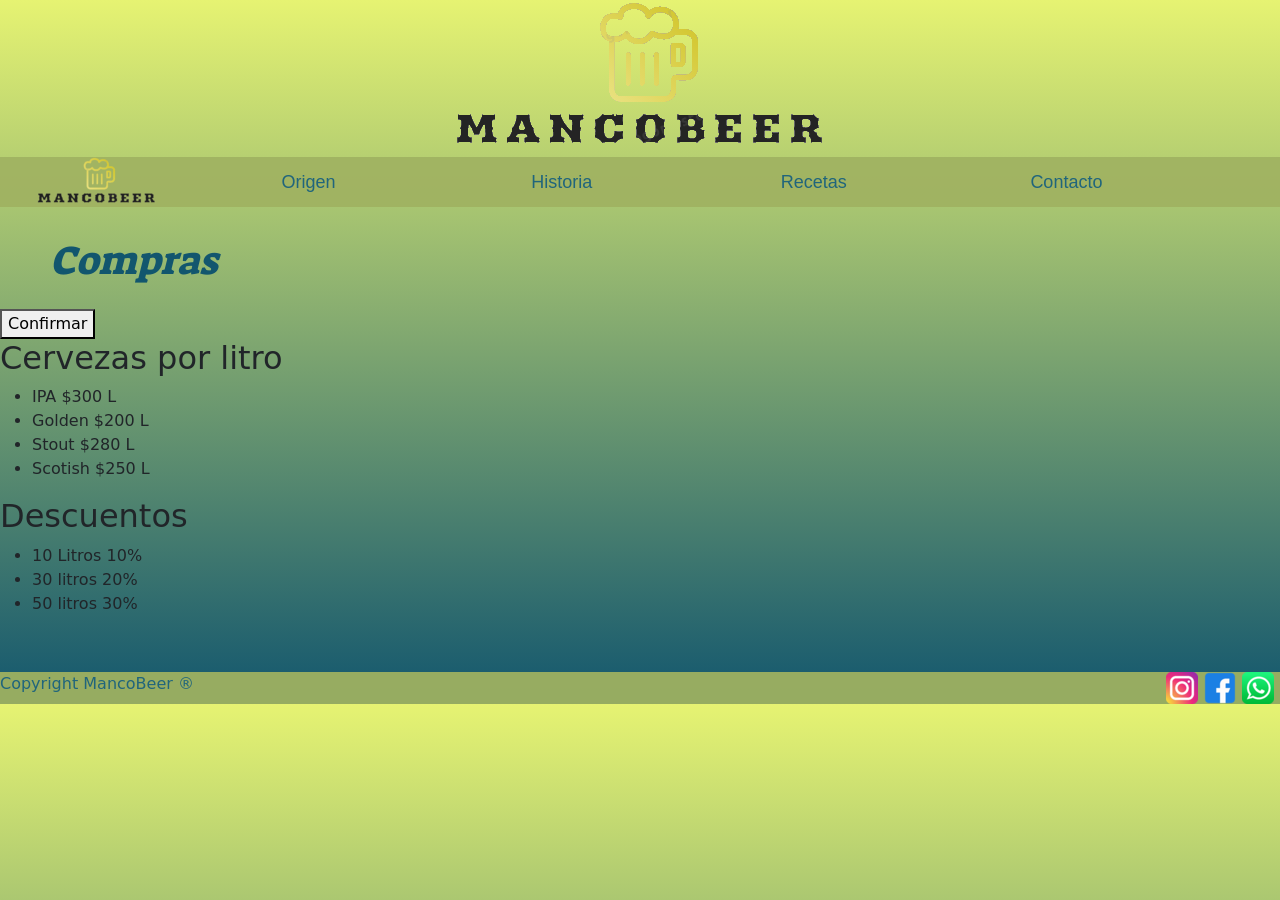
==== index.html @ 69bd39ee "index" ====
<!DOCTYPE html>
<html lang="en">
<head>
    <meta charset="UTF-8">
    <meta http-equiv="X-UA-Compatible" content="IE=edge">
    <meta name="viewport" content="width=device-width, initial-scale=1.0">

   <meta name="description"
   content="Como hacer la mejor cerveza, elegi el estilo que quieras. Nuestra guia sobre cerveza artesanal es a prueba de fallas.
            Deleita a tus amigos con tu MancoBeer, segui nuestros tips">

    <title>Compras</title>
    <script src="JS/JsClase.js"></script>

    <link href="https://cdn.jsdelivr.net/npm/bootstrap@5.0.1/dist/css/bootstrap.min.css" rel="stylesheet" integrity="sha384-+0n0xVW2eSR5OomGNYDnhzAbDsOXxcvSN1TPprVMTNDbiYZCxYbOOl7+AMvyTG2x" crossorigin="anonymous">

    <link rel="stylesheet" href="./css/estilo.css"">
    <link rel="stylesheet" href="./css/estilos.css"">

    <link rel="preconnect" href="https://fonts.gstatic.com">
    <link href="https://fonts.googleapis.com/css2?family=Suez+One&display=swap" rel="stylesheet">
    <style>
      

     </style>

    


</head>
<body>
    <header>
        <img class="logoinic" src="./mult/Logo2.png" alt="logo MancoBeer">
        
    </header>
 

    <nav class="nav">
        <ul class="nav__Ul">
            <li class="nav__Li"><a href="index.html" class="nav__A"><img  class="logo" src="./mult/LogoNav.png" alt="Logo MancoBeer"></a></li>
            <li class="nav__Li"><a href="origen.html" class="nav__A">Origen</a></li>
            <li class="nav__Li"><a href="historia.html" class="nav__A">Historia</a></li>
            <li class="nav__Li"><a href="recetas.html" class="nav__A">Recetas</a>
            <li class="nav__Li"><a href="contacto.html" class="nav__A">Contacto</a></li>
        </ul>
    </nav>


    <h1>Compras</h1>



        <div >
            <ul id="lista">
    
            </ul>
            <button onclick="confirmar()">Confirmar</button>

        </div>







        <main>

            <h2>Cervezas por litro</h2>
                <ul>
                    <li>IPA     $300 L</li>
                    <li>Golden  $200 L</li>
                    <li>Stout   $280 L</li>
                    <li>Scotish $250 L</li>
                </ul>

            <h2>Descuentos</h2>
                <ul>
                    <li>10 Litros 10%</li>
                    <li>30 litros 20%</li>
                    <li>50 litros 30%</li>
                </ul>
                

            <ul class="lista">

            </ul>


        </main>



            <footer>  Copyright MancoBeer ® 
                <div class="redes" >
                    <a href="https://www.instagram.com/"><img src="./mult/Foot/ig.png" alt="Instagram"></a>
                    <a href="https://www.facebook.com/"><img src="./mult/Foot/fb.png" alt="FaceBook"></a>
                    <a href="https://web.whatsapp.com/"><img src="./mult/Foot/wsp.png" alt="Whatsapp"></a>
                </div>
            </footer>
 <script src="https://cdn.jsdelivr.net/npm/bootstrap@5.0.1/dist/js/bootstrap.bundle.min.js" integrity="sha384-gtEjrD/SeCtmISkJkNUaaKMoLD0//ElJ19smozuHV6z3Iehds+3Ulb9Bn9Plx0x4" crossorigin="anonymous"></script>

</body>

</html>
---- css/estilo.css ----
/*Titulos*/

        h3{color: darkslateblue;}
        h4{color: rgb(20, 99, 151);}
        

 
/*Parrafos*/
         p{color: rgb(41, 54, 73);
                line-height: 1.1;
       
                font-family: Georgia, 'Times New Roman', Times, serif; }
        
/*Tablas*/
        th{color: burlywood;}
        td{color: goldenrod;}
        table {background-color: black;}



/*Body*/ 
        #padding40 {
                padding-top: 40px;
                margin-top: 40px;
        }

        .padding40{
                padding-top: 40px;
        }
       
/*Listas*/

        .listaIcono {list-style-image: url(./mult/icono.png);}

        .li{
                display:flex;
                width: 18%;
                color:white;
                text-align: center;
                padding-top: 10px;
                font-size:20px;
                padding-bottom: 12px;

            }


       




/*Clases*/

        
        .backCerve {background-image: url(./mult/burbuja2.png);
                background-repeat: no-repeat;}

        .aside   {float: right;}


        @media only screen and ( max-width: 400px ){
                 .logoinic{
                         width: 100%;
                 }
                }




             
/*Cajas*/



        body {
              
                background-image: linear-gradient(#e6f372, #12566e);
        display: flex;
        flex-direction: column;
        width: auto;
        }



        header{
                text-align: center;
        }

        h1{color: #12566e;
                font-style: italic;
                font-family: 'Suez One', serif;
                margin-top: 30px;
                margin-left: 50px;
                }

        footer{
                background-color: rgba(160, 178, 97, 0.935);
                color: #20657c;
                display: flex;
                flex-direction: row;
                justify-content: space-between;
                margin-top: 40px;
                
                }
        .redes{
                display: flex;
                flex-direction: row;
                justify-content: space-evenly;
                width: 120px;
           }


/*Seccion Home*/


        
                .transparante {
                        background-color: rgba(0, 255, 255, 0);
                        margin-top: 10px;
                }

                #transparante {
                        background-color: rgba(0, 255, 255, 0);
                }
                
                .card-text{
                        color: #000000;
                        font-family: Arial, Helvetica, sans-serif;
                        text-decoration: none;
                        font-size: large;                }

                .inicio{
                        height: 100%;
                        width: 100%;
                }

        @media only screen and ( max-width: 750px ){

                        .mainHome{
                                display: grid;  
                                grid-template-columns:  70% 30% ; 
                                grid-template-rows: 33% 33% 33% ;
        
                                grid-template-areas: " news auspi"
                                                " news auspi"
                                                 "img img";
                                width: 90%;
                                
                                grid-column-gap: 5px;
                                grid-row-gap: 2px;
        
                                margin-bottom: 20px;
                              
                
                        }
          

                        .news {
                                grid-area: news;
                                display: flex;
                                flex-direction: column;
                                justify-self: center;
                                align-items: center;
                                align-content: center;
                                font-size: small;
                                font-weight: 50;
                                font-family: 'Franklin Gothic Medium', 'Arial Narrow', Arial, sans-serif;
                                
                        }
        
                        .auspi{
                                grid-area: auspi;
        
        
                                font-size: 10px;
                                font-weight: 50;
                                font-family: 'Franklin Gothic Medium', 'Arial Narrow', Arial, sans-serif;
                                
        
                                
                                }
        
                                                .auspi2 {
        
                                                        display: flex;
                                                        flex-direction: row;
                                                        justify-content: space-evenly;
                                        
                                                }
                                
                                
                        
        
                        .trein{
                                width: 50%;
                        }

                        .ochen{
                                width: 80%;
                                margin: 40px;
                                padding-top: 40px;
                        }

        
                        .imgHome{
                                width: 100%;
                        }
        
                        .imH{
                                width: 49%;
                        }
                }
        
        @media only screen and ( min-width: 750px ){
        
                
                        .mainHome{
                                display: grid;  
                                grid-template-columns:  65% 35% ; 
                                grid-template-rows: 33% 15% 33% ;
        
                                grid-template-areas: " news auspi"
                                                " news auspi"
                                                 "img img";
                                width: 90%;
                                
                                grid-column-gap: 50px;
                                grid-row-gap: 20px;
        
                                margin-bottom: 20%;
        
                
                
                        }


                        .ochen{
                                width: 99%;
                                margin: 40px;
                                padding-top: 40px;
                                padding-right: 80px;
                        }



        
        
        
                        .auspi{
                                grid-area: auspi;
                                align-self: flex-start;
                                      
                          }
                                          .auspi2 {
        
                                                display: flex;
                                                flex-direction: row;
                                                justify-content: space-evenly;
                                
                                          }
                        
        
                                .trein{
                                        width: 50%;
                                }
                
                
                                .imH{
                                        width: 100%;
                                        padding-top: 100px;
                                }
        
                                .imgHome{
                                        grid-area: img;
                                        align-self: center;
                                        width: 100%;
                                        padding-top: 100px;
        
                
                                        
                                }
                }
        
        @media only screen and ( min-width: 970px ){
        
                        .mainHome{
                        
                                display: grid;  
                                grid-template-columns: 33% 33% 33% ; 
                                grid-template-rows: 36% 15% 15% ;
                                grid-template-areas: "img news news"
                                                "img auspi auspi"
                                                 "img auspi auspi";
                                width: 90%;
                                
                                grid-column-gap: 50px;
                                grid-row-gap: 20px;
        
                                margin-bottom: 30px;
                
                
                        }


                        .ochen{
                                width: 80%;
                                margin: 40px;
                                padding-top: 40px;
                                padding-right: 0px;

                        }


                
                                .news {
                                        grid-area: news;
                                        justify-self: center;
                                        align-items: center;
                                        font-size: large;
                                        font-weight: 100;
                                        font-family: 'Franklin Gothic Medium', 'Arial Narrow', Arial, sans-serif;
                                        margin-top: 60px;
                                        
                                }
                      
                                .imgHome{
                                        grid-area: img;
                                        align-self: stretch;
                
                                        
                                }
                
                                .auspi{
                                        grid-area: auspi;
                                        align-self: flex-start;
                                      
                                        
                                        flex-wrap: inherit ;
                                        
                                        font-size: large;
                                        font-weight: 100;
                                        font-family: 'Franklin Gothic Medium', 'Arial Narrow', Arial, sans-serif;
                                
                                }
                
                                .trein{
                                        width: 200px 90%;
                                }
        
        
                              .w-100 {
                                      height: 100vh;
                                      width: 100vh;
                              }
                
                
                }
                
        
             
/*Seccion Historia*/




/*Seccion Origen*/

        @media only screen and ( max-width: 600px ){

                        h1{ font-size: large;}


                        .fotos{
                                display: flex;
                                
                                flex-wrap: wrap;
                                justify-content: center;
                                align-content: flex-start;
                                margin-top: 10%;
                                
                                }
                                .imgOrig { margin: 2px;
                                
                                        width: 100px;
                                        height: 120px;
                                        grid-area: imagenes;
                                }

                                .imgOrig:hover {
                                        transform: scale(1.1,1.1);
                                }
                                

                                
                        


                        .mainOrigen {

                                
                                
                                        display: grid;  
                                        grid-template-columns: 100% ; 
                                        grid-template-rows: 20% 80%;
                                        grid-template-areas: "historia "
                                                        "imgenes";
                                                
                                        width: 90%;
                                        
                                        grid-column-gap: 50px;
                                        grid-row-gap: 20px;
                        }

                        .parrafoOrigen {font-family: 'Segoe UI', Tahoma, Geneva, Verdana, sans-serif;
                                        text-align: center;
                                        font-size: small;
                                        
                                        
                        
                                        grid-area: historia;}

        }


        @media only screen and ( min-width: 600px ){

        

                        .fotos{
                                display: flex;
                                
                                flex-wrap: wrap;
                                justify-content: center;
                                margin-top: 10%;

                        
                                
                                }
                                .imgOrig { margin: 5px;
                                
                                        width: 110px;
                                        height: 132px;
                                        grid-area: imagenes;


                                }

                                
                                

                                .imgOrig:hover {

                                        transform: scale(1.5,1.5);
                                        transition: all 1s;

                                }
                                

                        .mainOrigen {

                                
                                
                                        display: grid;  
                                        grid-template-columns: 100% ; 
                                        grid-template-rows: 23% 77%;
                                        grid-template-areas: "historia "
                                                        "imgenes";
                                                
                                        width: 100%;
                                        
                                        grid-column-gap: 50px;
                                        grid-row-gap: 20px;
                        }

                        .parrafoOrigen {font-family: 'Segoe UI', Tahoma, Geneva, Verdana, sans-serif;
                                        text-align: center;
                                        font-size: medium;
                                        
                        
                                        grid-area: historia;}

        }

        @media only screen and ( min-width: 900px ){

                .fotos{
                        display: flex;
                        
                        flex-wrap: wrap;
                        justify-content: center;

                
                        
                        }
                        .imgOrig { margin: 5px;
                        
                                width: 110px;
                                height: 132px;
                                grid-area: imagenes;

                        }


                        .imgOrig:hover {

                                transform: scale(2,2);
                                transition: all 1s;

                        }
                        
                        


                .mainOrigen {

                        
                        
                                display: grid;  
                                grid-template-columns: 50% 50% ; 
                                grid-template-rows: 50% 50%;
                                grid-template-areas: "historia " "imgenes"
                                                        "historia" "imagenes";
                                                
                                        
                                width: 100%;
                                
                                grid-column-gap: 50px;
                                grid-row-gap: 20px;
                }

                .parrafoOrigen {font-family: 'Segoe UI', Tahoma, Geneva, Verdana, sans-serif;
                                text-align: center;
                                font-size: x-large;
                                
                
                                grid-area: historia;}

        }

/* Seccion Recetas*/

        @media only screen and ( max-width: 600px ){

                .recetario{
                        display: flex;
                        flex-direction: column;
                        align-items: center;
                        
                }

                .cajaDos {
                        display: flex;
                        flex-direction: column;
                        align-items: center;
                
                }

        }

        @media only screen and ( min-width: 600px ){


                .recetario {

                        display: flex;
                        flex-direction: row;
                        justify-content: center;
                        column-gap: 10px;

                }



        }




/*Contacto*/
        
        .maincontacto{
                display: flex;
                flex-direction: row;
        }

        .fotocontacto{
                width: 100%;
                height: 100%;

        }
        .contacto {
                width: 100%;
                
                display: flex;
                flex-direction: column;
                flex-wrap: nowrap;
                justify-content: space-around
    
                 }

        .ParrafoContacto{
        color: #44220b;
        font-family: 'Cardo', serif;
        font-size: medium;
        font-weight: normal;
        letter-spacing: 3px;
        text-align: center;
        margin-right: 30px;
        width: 90%;
                    }        

        textarea{
                margin-right: 10px;
        }

        .check {
                display: flex;
                flex-direction: row;
                align-items: stretch;
        }

        .mail {
                animation-duration: 2s;
                animation-name: aparecer;
                animation-iteration-count: infinite;

             }
             
                
                
                @keyframes aparecer {
                        0% {
                          opacity: 0;
                        }
                        100% {
                          opacity: 1;
                        }
                     }
                     
        @media only screen and ( max-width: 800px ){

                .maincontacto{
                        display: flex;
                        flex-direction: column-reverse;
                }




                .contacto {
                      
                        
                        display: flex;
                        flex-direction: column;
                        align-items: center;
                        height: 800px;
                        justify-content: space-evenly;

        

                         }

                 input {
                        width: 50%;
                        margin-top: 10px;
                }

                select {
                        width: 90%;
                        margin-top: 10px;
                }

                
        }




        


                
/* IMAGENES*/
---- css/estilos.css ----
.nav {
  margin: auto;
  height: 50px;
  width: 100%;
  background-color: rgba(160, 178, 97, 0.935);
  position: sticky;
  z-index: 10000;
  top: 0; }
  .nav__Ul {
    width: 100%;
    display: flex;
    flex-direction: row;
    flex-wrap: nowrap;
    justify-content: space-around;
    align-items: center; }
  .nav__Li {
    width: 100%;
    list-style: none;
    margin-right: 10px; }
  .nav__A {
    color: #20657c;
    font-family: Arial, Helvetica, sans-serif;
    text-decoration: none;
    font-size: large; }

@media only screen and (max-width: 600px) {
  .nav {
    margin: 0px;
    height: 40px; }
  .nav__A {
    font-size: small; }
  .nav_Li {
    margin-right: 10px; }
  .nav__Ul {
    justify-items: start;
    justify-content: flex-start;
    justify-content: start;
    margin-right: -10px; }
  .logo {
    width: 100px; } }

.encabezaReceta {
  display: flex;
  flex-direction: column;
  align-items: center; }
  .encabezaReceta__Titulo2 {
    color: #013243; }
  .encabezaReceta__img {
    margin-top: 5%; }

.receta {
  background-color: #c4c2c2;
  width: 70%;
  border-top: 18px dotted #869172;
  padding-top: 5px;
  padding-left: 10px;
  margin-top: 15px; }
  .receta__Titulo3 {
    color: darkslateblue; }
  .receta__Titulo4 {
    color: #146397; }
  .receta__Ol {
    list-style-type: upper-latin; }
  .receta__Ul {
    list-style-type: circle; }

.videos {
  display: flex;
  flex-direction: column;
  align-items: center; }
  .videos__Disc {
    display: flex;
    flex-direction: column;
    grid-area: descripcion;
    margin-left: 50px;
    margin-top: 30px;
    align-items: flex-start; }
  .videos__Titulo2 {
    background-image: url(./mult/burbuja2.png);
    margin-top: 80px; }
  .videos__TamanoVideo {
    width: 400px;
    height: 290px;
    margin-top: 15px;
    grid-area: videos;
    margin-left: 50px; }
  .videos__Parrafo {
    font: small; }

@media only screen and (max-width: 720px) {
  .videos__Articulo {
    display: flex;
    flex-direction: column; }
  .videos__TamanoVideo {
    width: 100%;
    height: 270px;
    margin-top: 50px;
    margin-left: auto; }
  .videos__Disc {
    display: flex;
    flex-direction: column;
    margin-right: 30px; } }

@media only screen and (min-width: 720px) {
  .videos {
    display: flex;
    flex-direction: column;
    flex-wrap: nowrap;
    align-items: center; }
  .videos__Disc {
    display: flex;
    flex-direction: column;
    margin-right: auto; }
  .videos__Titulo2 {
    background-image: url(./mult/burbuja2.png);
    margin-top: 20px;
    margin-bottom: 7px; }
  .videos__TamanoVideo {
    width: 400px;
    height: 270px;
    margin-top: 50px;
    margin-left: auto; }
  .videos__Parrafo {
    font-size: medium;
    margin-bottom: 55px; }
  .videos__Articulo {
    display: grid;
    grid-template-columns: 60% 40%;
    grid-template-rows: 100%;
    grid-template-areas: "videos descripcion";
    -ms-grid-row-align: center; } }

@media only screen and (min-width: 1000px) {
  .videos {
    display: flex;
    flex-direction: column;
    flex-wrap: nowrap;
    align-items: center; }
  .videos__Disc {
    display: flex;
    flex-direction: column; }
  .videos__Titulo2 {
    background-image: url(./mult/burbuja2.png);
    margin-top: 20px;
    margin-bottom: 7px; }
  .videos__TamanoVideo {
    width: 600px;
    height: 350px;
    margin-top: 50px;
    margin-left: auto; }
  .videos__Parrafo {
    font-size: x-large;
    margin-bottom: 55px; }
  .videos__Articulo {
    display: grid;
    grid-template-columns: 60% 30%;
    grid-template-rows: 100%;
    grid-template-areas: "videos descripcion"; } }
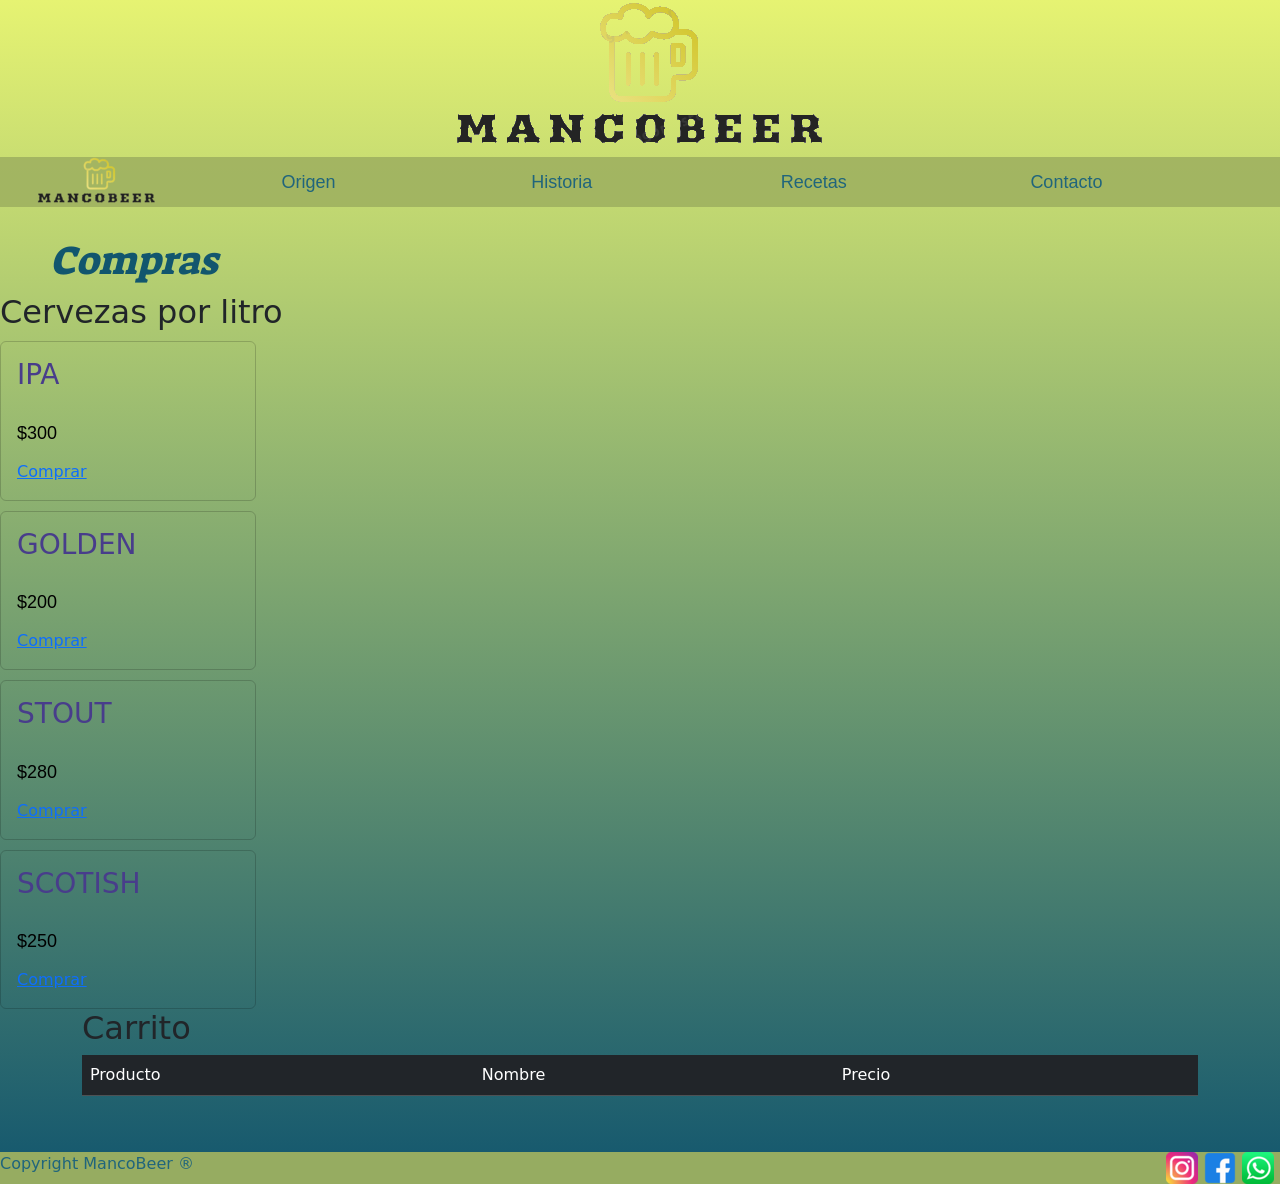
==== commit 1f1a4859: "Clase 10" ====
--- a/index.html
+++ b/index.html
@@ -10,7 +10,6 @@
             Deleita a tus amigos con tu MancoBeer, segui nuestros tips">
 
     <title>Compras</title>
-    <script src="JS/JsClase.js"></script>
 
     <link href="https://cdn.jsdelivr.net/npm/bootstrap@5.0.1/dist/css/bootstrap.min.css" rel="stylesheet" integrity="sha384-+0n0xVW2eSR5OomGNYDnhzAbDsOXxcvSN1TPprVMTNDbiYZCxYbOOl7+AMvyTG2x" crossorigin="anonymous">
 
@@ -50,41 +49,77 @@
 
 
 
-        <div >
-            <ul id="lista">
-    
-            </ul>
-            <button onclick="confirmar()">Confirmar</button>
-
-        </div>
-
-
-
-
-
-
 
         <main>
 
             <h2>Cervezas por litro</h2>
-                <ul>
-                    <li>IPA     $300 L</li>
-                    <li>Golden  $200 L</li>
-                    <li>Stout   $280 L</li>
-                    <li>Scotish $250 L</li>
-                </ul>
 
-            <h2>Descuentos</h2>
-                <ul>
-                    <li>10 Litros 10%</li>
-                    <li>30 litros 20%</li>
-                    <li>50 litros 30%</li>
-                </ul>
+
+            <div class="productos">
+
+
+            <article class="card transparante" style="width: 20%;">
+                <div class="card-body">
+                <h3>IPA</h3>
+                 <img class = "trein" src="https://http2.mlstatic.com/D_NQ_NP_887577-MLA46153218707_052021-O.webp"  alt="">
+                <p class="card-text">$300</p>
+                <a href="#" class="bCompra">Comprar</a>
+                </div>
+            </article>
+
+
+            <article class="card transparante" style="width: 20%;">
+                <div class="card-body">
+                <h3>GOLDEN</h3>
+                    <img class = "trein" src="https://http2.mlstatic.com/D_NQ_NP_911022-MLA43547531810_092020-O.webp"  alt="">
+                <p class="card-text">$200</p>
+                <a href="#" class="bCompra">Comprar</a>
+                </div>
+            </article>
+
+            <article class="card transparante" style="width: 20%;">
+                <div class="card-body">
+                <h3>STOUT</h3>
+                <img class = "trein" src="https://http2.mlstatic.com/D_NQ_NP_815342-MLA43743826926_102020-O.webp"  alt="">
+                <p class="card-text">$280</p>
+                <a href="#" class="bCompra">Comprar</a>
+                </div>
+            </article>
+
+            <article class="card transparante" style="width: 20%;">
+                <div class="card-body">
+                <h3>SCOTISH</h3>
+                <img class = "trein" src="https://http2.mlstatic.com/D_NQ_NP_975140-MLA43744247052_102020-O.webp"  alt="">
+                <p class="card-text">$250</p>
+                <a href="#" class="carrito bCompra">Comprar</a>
+                </div>
+            </article>
+        </div>
+
+            
+
                 
 
-            <ul class="lista">
+            </div>
+            <div class="container" id="carrito">
+              <h2>Carrito</h2>
+              <table class="table table-dark">
+                <thead>
+                  <tr>             
+                    <td>Producto</td>
+                    <td>Nombre</td>
+                    <td>Precio</td>
+                    <td></td>
+                  </tr>
+                </thead>
+                <tbody id="tbody">
+                 
+                </tbody>
+              </table>
+      
+            </div>
 
-            </ul>
+
 
 
         </main>
@@ -99,6 +134,9 @@
                 </div>
             </footer>
  <script src="https://cdn.jsdelivr.net/npm/bootstrap@5.0.1/dist/js/bootstrap.bundle.min.js" integrity="sha384-gtEjrD/SeCtmISkJkNUaaKMoLD0//ElJ19smozuHV6z3Iehds+3Ulb9Bn9Plx0x4" crossorigin="anonymous"></script>
+ <script src="JS/JsClase.js"></script>
+ <script src="https://code.jquery.com/jquery-3.5.1.min.js"></script>
+
 
 </body>
 
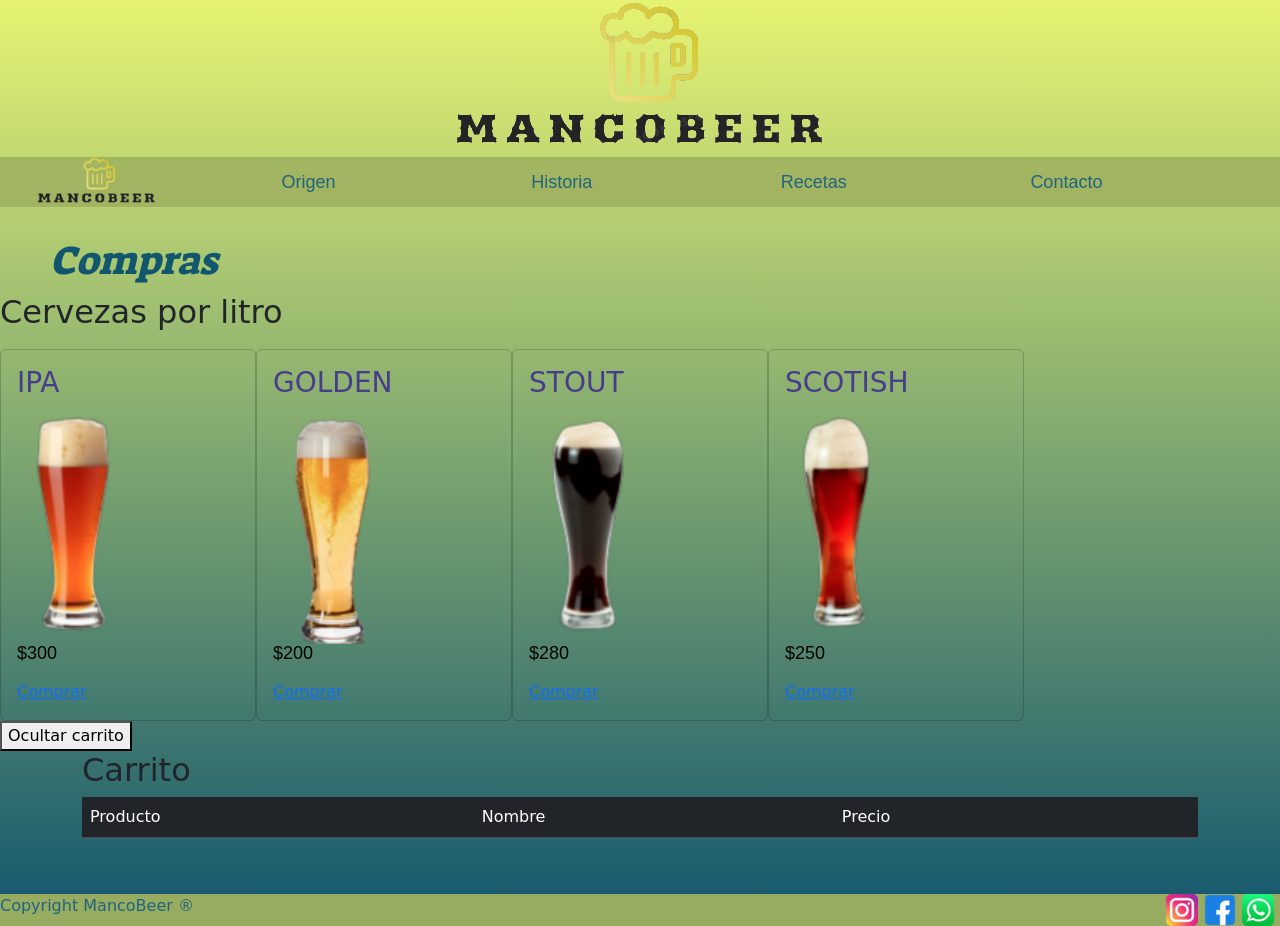
==== commit a258c9ab: "Clase 12" ====
--- a/index.html
+++ b/index.html
@@ -4,6 +4,8 @@
     <meta charset="UTF-8">
     <meta http-equiv="X-UA-Compatible" content="IE=edge">
     <meta name="viewport" content="width=device-width, initial-scale=1.0">
+    <script src="https://code.jquery.com/jquery-3.6.0.min.js" integrity="sha256-/xUj+3OJU5yExlq6GSYGSHk7tPXikynS7ogEvDej/m4=" crossorigin="anonymous"></script>
+
 
    <meta name="description"
    content="Como hacer la mejor cerveza, elegi el estilo que quieras. Nuestra guia sobre cerveza artesanal es a prueba de fallas.
@@ -28,6 +30,8 @@
 
 </head>
 <body>
+
+    
     <header>
         <img class="logoinic" src="./mult/Logo2.png" alt="logo MancoBeer">
         
@@ -61,7 +65,7 @@
             <article class="card transparante" style="width: 20%;">
                 <div class="card-body">
                 <h3>IPA</h3>
-                 <img class = "trein" src="https://http2.mlstatic.com/D_NQ_NP_887577-MLA46153218707_052021-O.webp"  alt="">
+                 <img class = "trein" src="./mult/productos/productoIPA.png""  alt="">
                 <p class="card-text">$300</p>
                 <a href="#" class="bCompra">Comprar</a>
                 </div>
@@ -71,7 +75,7 @@
             <article class="card transparante" style="width: 20%;">
                 <div class="card-body">
                 <h3>GOLDEN</h3>
-                    <img class = "trein" src="https://http2.mlstatic.com/D_NQ_NP_911022-MLA43547531810_092020-O.webp"  alt="">
+                    <img class = "trein" src="./mult/productos/productoGOLDEN.png"  alt="">
                 <p class="card-text">$200</p>
                 <a href="#" class="bCompra">Comprar</a>
                 </div>
@@ -80,7 +84,7 @@
             <article class="card transparante" style="width: 20%;">
                 <div class="card-body">
                 <h3>STOUT</h3>
-                <img class = "trein" src="https://http2.mlstatic.com/D_NQ_NP_815342-MLA43743826926_102020-O.webp"  alt="">
+                <img class = "trein" src="./mult/productos/productoSTOUT.png"  alt="">
                 <p class="card-text">$280</p>
                 <a href="#" class="bCompra">Comprar</a>
                 </div>
@@ -89,7 +93,7 @@
             <article class="card transparante" style="width: 20%;">
                 <div class="card-body">
                 <h3>SCOTISH</h3>
-                <img class = "trein" src="https://http2.mlstatic.com/D_NQ_NP_975140-MLA43744247052_102020-O.webp"  alt="">
+                <img class = "trein" src="./mult/productos/productoSCOTISH.png"  alt="">
                 <p class="card-text">$250</p>
                 <a href="#" class="carrito bCompra">Comprar</a>
                 </div>
@@ -101,6 +105,8 @@
                 
 
             </div>
+
+            <button id="verCarrito">Ocultar carrito</button>
             <div class="container" id="carrito">
               <h2>Carrito</h2>
               <table class="table table-dark">
@@ -136,6 +142,8 @@
  <script src="https://cdn.jsdelivr.net/npm/bootstrap@5.0.1/dist/js/bootstrap.bundle.min.js" integrity="sha384-gtEjrD/SeCtmISkJkNUaaKMoLD0//ElJ19smozuHV6z3Iehds+3Ulb9Bn9Plx0x4" crossorigin="anonymous"></script>
  <script src="JS/JsClase.js"></script>
  <script src="https://code.jquery.com/jquery-3.5.1.min.js"></script>
+ <script src="https://code.jquery.com/jquery-3.6.0.min.js" integrity="sha256-/xUj+3OJU5yExlq6GSYGSHk7tPXikynS7ogEvDej/m4=" crossorigin="anonymous"></script>
+
 
 
 </body>
--- a/css/estilo.css
+++ b/css/estilo.css
@@ -64,7 +64,10 @@
                  }
                 }
 
-
+        .productos {
+                display: flex;
+                flex-direction: row;
+        }
 
 
              
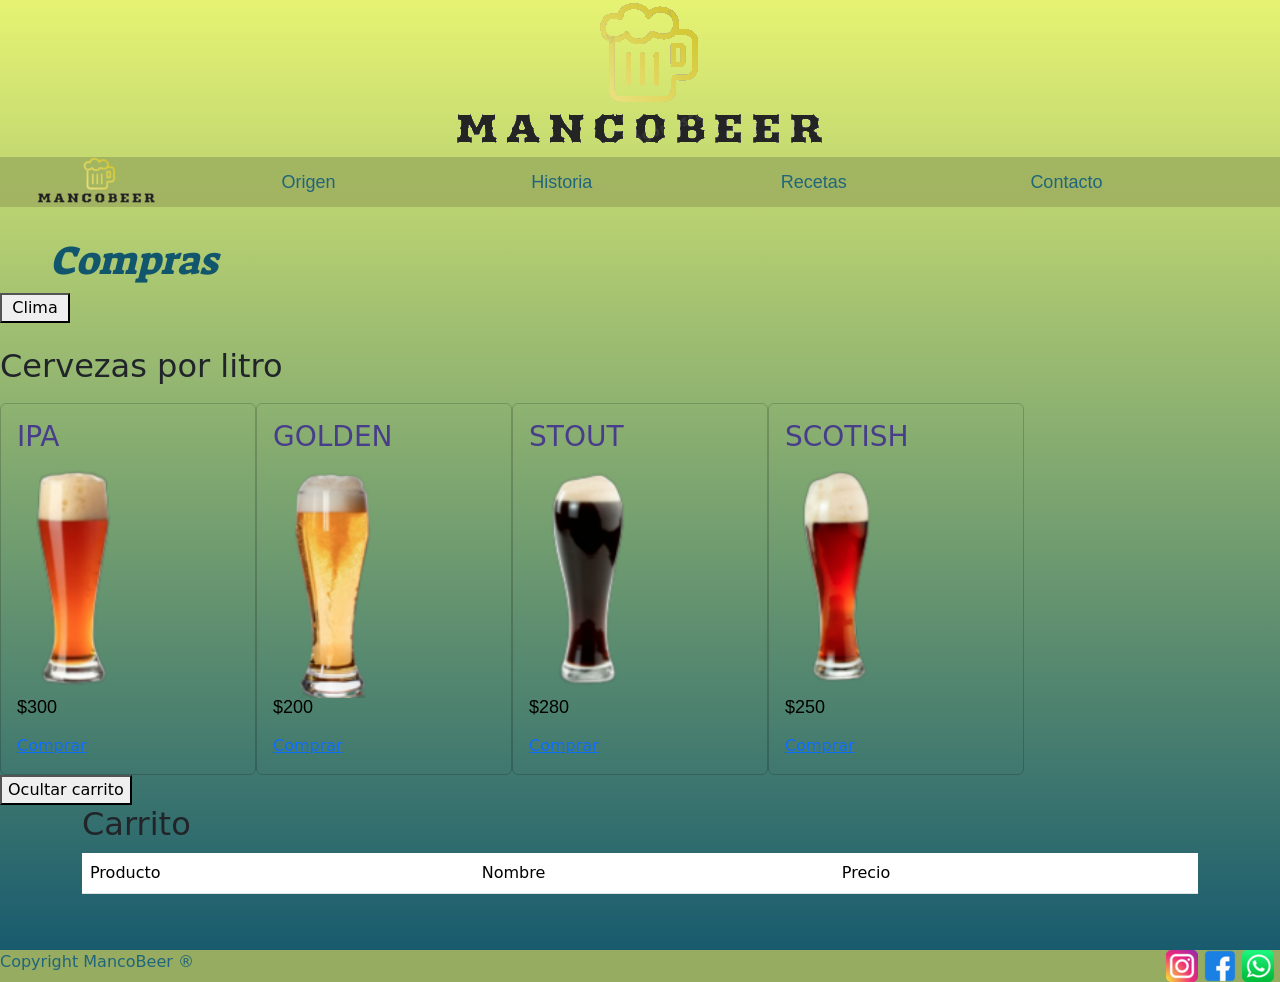
==== commit 3c547742: "Clase 14 y 3 pre entrega" ====
--- a/index.html
+++ b/index.html
@@ -21,7 +21,13 @@
     <link rel="preconnect" href="https://fonts.gstatic.com">
     <link href="https://fonts.googleapis.com/css2?family=Suez+One&display=swap" rel="stylesheet">
     <style>
-      
+
+
+
+      #caja2{
+          height: 300px;
+          background-color: black;
+      }
 
      </style>
 
@@ -33,8 +39,8 @@
 
     
     <header>
-        <img class="logoinic" src="./mult/Logo2.png" alt="logo MancoBeer">
-        
+    <img class="logoinic" src="./mult/Logo2.png" alt="logo MancoBeer">
+
     </header>
  
 
@@ -49,11 +55,23 @@
     </nav>
 
 
+
+
     <h1>Compras</h1>
 
 
 
 
+    <button class="wid70" id="botonClima">Clima</button>
+    <div id="cajaClima">
+       <img src="" alt="" id="icono">
+
+
+        
+    
+
+    </div>
+    
         <main>
 
             <h2>Cervezas por litro</h2>
@@ -109,7 +127,7 @@
             <button id="verCarrito">Ocultar carrito</button>
             <div class="container" id="carrito">
               <h2>Carrito</h2>
-              <table class="table table-dark">
+              <table class="table transparante">
                 <thead>
                   <tr>             
                     <td>Producto</td>
--- a/css/estilo.css
+++ b/css/estilo.css
@@ -681,13 +681,12 @@
 
         
 
-
+     .wid70{
+             width: 70px;
+     }
                 
 /* IMAGENES*/
 
-     
-    
-
 
        
         
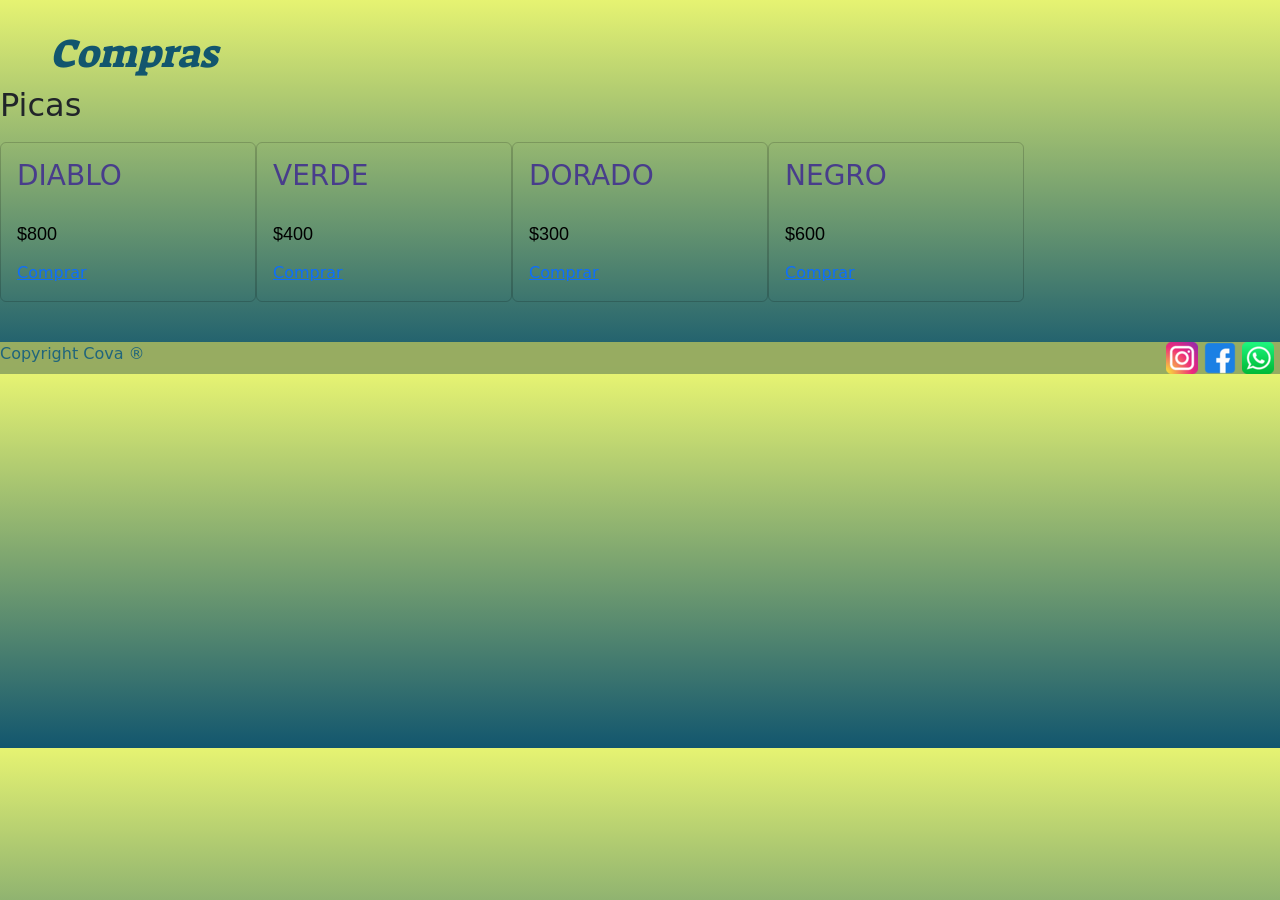
==== commit 566a62b2: "desde trabajo" ====
--- a/index.html
+++ b/index.html
@@ -4,12 +4,9 @@
     <meta charset="UTF-8">
     <meta http-equiv="X-UA-Compatible" content="IE=edge">
     <meta name="viewport" content="width=device-width, initial-scale=1.0">
-    <script src="https://code.jquery.com/jquery-3.6.0.min.js" integrity="sha256-/xUj+3OJU5yExlq6GSYGSHk7tPXikynS7ogEvDej/m4=" crossorigin="anonymous"></script>
-
 
    <meta name="description"
-   content="Como hacer la mejor cerveza, elegi el estilo que quieras. Nuestra guia sobre cerveza artesanal es a prueba de fallas.
-            Deleita a tus amigos con tu MancoBeer, segui nuestros tips">
+   content="Los mejores diseños y calidad">
 
     <title>Compras</title>
 
@@ -21,13 +18,7 @@
     <link rel="preconnect" href="https://fonts.gstatic.com">
     <link href="https://fonts.googleapis.com/css2?family=Suez+One&display=swap" rel="stylesheet">
     <style>
-
-
-
-      #caja2{
-          height: 300px;
-          background-color: black;
-      }
+      
 
      </style>
 
@@ -36,24 +27,10 @@
 
 </head>
 <body>
-
-    
     <header>
-    <img class="logoinic" src="./mult/Logo2.png" alt="logo MancoBeer">
-
+        
     </header>
  
-
-    <nav class="nav">
-        <ul class="nav__Ul">
-            <li class="nav__Li"><a href="index.html" class="nav__A"><img  class="logo" src="./mult/LogoNav.png" alt="Logo MancoBeer"></a></li>
-            <li class="nav__Li"><a href="origen.html" class="nav__A">Origen</a></li>
-            <li class="nav__Li"><a href="historia.html" class="nav__A">Historia</a></li>
-            <li class="nav__Li"><a href="recetas.html" class="nav__A">Recetas</a>
-            <li class="nav__Li"><a href="contacto.html" class="nav__A">Contacto</a></li>
-        </ul>
-    </nav>
-
 
 
 
@@ -62,19 +39,9 @@
 
 
 
-    <button class="wid70" id="botonClima">Clima</button>
-    <div id="cajaClima">
-       <img src="" alt="" id="icono">
-
-
-        
-    
-
-    </div>
-    
         <main>
 
-            <h2>Cervezas por litro</h2>
+            <h2>Picas</h2>
 
 
             <div class="productos">
@@ -82,9 +49,9 @@
 
             <article class="card transparante" style="width: 20%;">
                 <div class="card-body">
-                <h3>IPA</h3>
-                 <img class = "trein" src="./mult/productos/productoIPA.png""  alt="">
-                <p class="card-text">$300</p>
+                <h3>DIABLO</h3>
+                 <img class = "trein" src="https://http2.mlstatic.com/D_NQ_NP_2X_929142-MLA45343464483_032021-F.webp"  alt="">
+                <p class="card-text">$800</p>
                 <a href="#" class="bCompra">Comprar</a>
                 </div>
             </article>
@@ -92,65 +59,37 @@
 
             <article class="card transparante" style="width: 20%;">
                 <div class="card-body">
-                <h3>GOLDEN</h3>
-                    <img class = "trein" src="./mult/productos/productoGOLDEN.png"  alt="">
-                <p class="card-text">$200</p>
+                <h3>VERDE</h3>
+                    <img class = "trein" src="https://images.cults3d.com/Sc4hyz-V2GaCf_iNb9xvcnkcGvY=/516x516/https://files.cults3d.com/uploaders/18131720/illustration-file/23e0b840-2e1c-4537-9f2e-0db7c42d1159/grinder.jpg#1"  alt="">
+                <p class="card-text">$400</p>
                 <a href="#" class="bCompra">Comprar</a>
                 </div>
             </article>
 
             <article class="card transparante" style="width: 20%;">
                 <div class="card-body">
-                <h3>STOUT</h3>
-                <img class = "trein" src="./mult/productos/productoSTOUT.png"  alt="">
-                <p class="card-text">$280</p>
+                <h3>DORADO</h3>
+                <img class = "trein" src="https://files.cults3d.com/uploaders/14629481/illustration-file/09bf3f5b-198c-489e-9c8c-b8318ebb9e4f/IMG-20210728-WA0008.jpg"  alt="">
+                <p class="card-text">$300</p>
                 <a href="#" class="bCompra">Comprar</a>
                 </div>
             </article>
 
             <article class="card transparante" style="width: 20%;">
                 <div class="card-body">
-                <h3>SCOTISH</h3>
-                <img class = "trein" src="./mult/productos/productoSCOTISH.png"  alt="">
-                <p class="card-text">$250</p>
+                <h3>NEGRO</h3>
+                <img class = "trein" src="https://img2.cgtrader.com/items/2890504/c1f8405e3d/spirited-away-kaonashi-no-face-herb-grinder-3d-model-3ds-stl.jpg"  alt="">
+                <p class="card-text">$600</p>
                 <a href="#" class="carrito bCompra">Comprar</a>
                 </div>
             </article>
         </div>
 
-            
-
-                
-
-            </div>
-
-            <button id="verCarrito">Ocultar carrito</button>
-            <div class="container" id="carrito">
-              <h2>Carrito</h2>
-              <table class="table transparante">
-                <thead>
-                  <tr>             
-                    <td>Producto</td>
-                    <td>Nombre</td>
-                    <td>Precio</td>
-                    <td></td>
-                  </tr>
-                </thead>
-                <tbody id="tbody">
-                 
-                </tbody>
-              </table>
-      
-            </div>
-
-
-
-
         </main>
 
 
 
-            <footer>  Copyright MancoBeer ® 
+            <footer>  Copyright Cova ® 
                 <div class="redes" >
                     <a href="https://www.instagram.com/"><img src="./mult/Foot/ig.png" alt="Instagram"></a>
                     <a href="https://www.facebook.com/"><img src="./mult/Foot/fb.png" alt="FaceBook"></a>
@@ -159,10 +98,6 @@
             </footer>
  <script src="https://cdn.jsdelivr.net/npm/bootstrap@5.0.1/dist/js/bootstrap.bundle.min.js" integrity="sha384-gtEjrD/SeCtmISkJkNUaaKMoLD0//ElJ19smozuHV6z3Iehds+3Ulb9Bn9Plx0x4" crossorigin="anonymous"></script>
  <script src="JS/JsClase.js"></script>
- <script src="https://code.jquery.com/jquery-3.5.1.min.js"></script>
- <script src="https://code.jquery.com/jquery-3.6.0.min.js" integrity="sha256-/xUj+3OJU5yExlq6GSYGSHk7tPXikynS7ogEvDej/m4=" crossorigin="anonymous"></script>
-
-
 
 </body>
 
--- a/css/estilo.css
+++ b/css/estilo.css
@@ -64,10 +64,7 @@
                  }
                 }
 
-        .productos {
-                display: flex;
-                flex-direction: row;
-        }
+
 
 
              
@@ -204,6 +201,14 @@
                                 padding-top: 40px;
                         }
 
+
+                        .producto{
+                                width: 20%;
+                                margin: 40px;
+                                padding-top: 40px;
+                        }
+
+
         
                         .imgHome{
                                 width: 100%;
@@ -681,12 +686,21 @@
 
         
 
-     .wid70{
-             width: 70px;
-     }
+
                 
 /* IMAGENES*/
 
 
+/*CARRITO*/
+
+        .productos {
+
+                display: flex;
+                flex-direction: row;
+        }
+     
+    
+
+
        
         
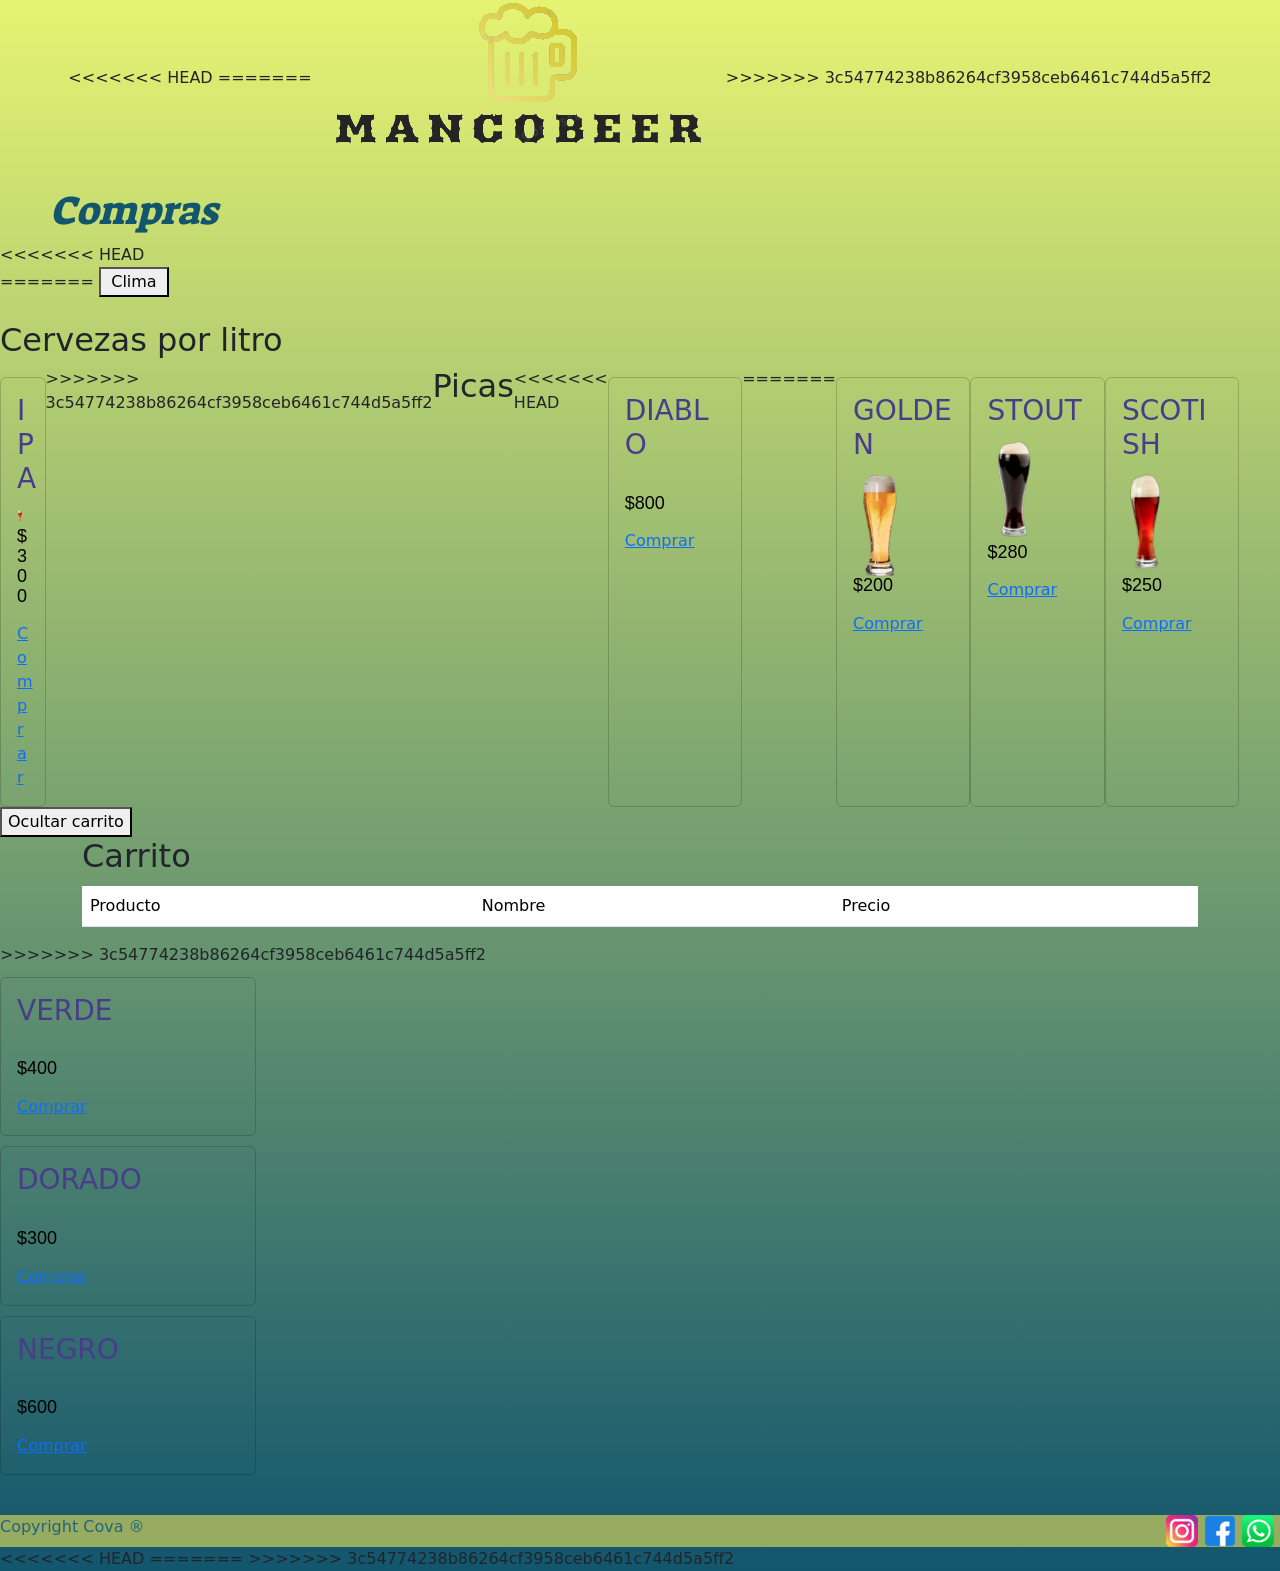
==== commit 8ffa794f: "asda" ====
--- a/index.html
+++ b/index.html
@@ -4,6 +4,8 @@
     <meta charset="UTF-8">
     <meta http-equiv="X-UA-Compatible" content="IE=edge">
     <meta name="viewport" content="width=device-width, initial-scale=1.0">
+    <script src="https://code.jquery.com/jquery-3.6.0.min.js" integrity="sha256-/xUj+3OJU5yExlq6GSYGSHk7tPXikynS7ogEvDej/m4=" crossorigin="anonymous"></script>
+
 
    <meta name="description"
    content="Los mejores diseños y calidad">
@@ -18,7 +20,13 @@
     <link rel="preconnect" href="https://fonts.gstatic.com">
     <link href="https://fonts.googleapis.com/css2?family=Suez+One&display=swap" rel="stylesheet">
     <style>
-      
+
+
+
+      #caja2{
+          height: 300px;
+          background-color: black;
+      }
 
      </style>
 
@@ -27,22 +35,62 @@
 
 </head>
 <body>
+
+    
     <header>
+<<<<<<< HEAD
         
+=======
+    <img class="logoinic" src="./mult/Logo2.png" alt="logo MancoBeer">
+
+>>>>>>> 3c54774238b86264cf3958ceb6461c744d5a5ff2
     </header>
  
 
 
 
+
+
     <h1>Compras</h1>
 
 
 
+<<<<<<< HEAD
 
         <main>
+=======
+
+    <button class="wid70" id="botonClima">Clima</button>
+    <div id="cajaClima">
+       <img src="" alt="" id="icono">
+
+
+        
+    
+
+    </div>
+    
+        <main>
+
+            <h2>Cervezas por litro</h2>
+
+
+            <div class="productos">
+
+
+            <article class="card transparante" style="width: 20%;">
+                <div class="card-body">
+                <h3>IPA</h3>
+                 <img class = "trein" src="./mult/productos/productoIPA.png""  alt="">
+                <p class="card-text">$300</p>
+                <a href="#" class="bCompra">Comprar</a>
+                </div>
+            </article>
+>>>>>>> 3c54774238b86264cf3958ceb6461c744d5a5ff2
 
             <h2>Picas</h2>
 
+<<<<<<< HEAD
 
             <div class="productos">
 
@@ -55,6 +103,61 @@
                 <a href="#" class="bCompra">Comprar</a>
                 </div>
             </article>
+=======
+            <article class="card transparante" style="width: 20%;">
+                <div class="card-body">
+                <h3>GOLDEN</h3>
+                    <img class = "trein" src="./mult/productos/productoGOLDEN.png"  alt="">
+                <p class="card-text">$200</p>
+                <a href="#" class="bCompra">Comprar</a>
+                </div>
+            </article>
+
+            <article class="card transparante" style="width: 20%;">
+                <div class="card-body">
+                <h3>STOUT</h3>
+                <img class = "trein" src="./mult/productos/productoSTOUT.png"  alt="">
+                <p class="card-text">$280</p>
+                <a href="#" class="bCompra">Comprar</a>
+                </div>
+            </article>
+
+            <article class="card transparante" style="width: 20%;">
+                <div class="card-body">
+                <h3>SCOTISH</h3>
+                <img class = "trein" src="./mult/productos/productoSCOTISH.png"  alt="">
+                <p class="card-text">$250</p>
+                <a href="#" class="carrito bCompra">Comprar</a>
+                </div>
+            </article>
+        </div>
+
+            
+
+                
+
+            </div>
+
+            <button id="verCarrito">Ocultar carrito</button>
+            <div class="container" id="carrito">
+              <h2>Carrito</h2>
+              <table class="table transparante">
+                <thead>
+                  <tr>             
+                    <td>Producto</td>
+                    <td>Nombre</td>
+                    <td>Precio</td>
+                    <td></td>
+                  </tr>
+                </thead>
+                <tbody id="tbody">
+                 
+                </tbody>
+              </table>
+      
+            </div>
+
+>>>>>>> 3c54774238b86264cf3958ceb6461c744d5a5ff2
 
 
             <article class="card transparante" style="width: 20%;">
@@ -98,6 +201,13 @@
             </footer>
  <script src="https://cdn.jsdelivr.net/npm/bootstrap@5.0.1/dist/js/bootstrap.bundle.min.js" integrity="sha384-gtEjrD/SeCtmISkJkNUaaKMoLD0//ElJ19smozuHV6z3Iehds+3Ulb9Bn9Plx0x4" crossorigin="anonymous"></script>
  <script src="JS/JsClase.js"></script>
+<<<<<<< HEAD
+=======
+ <script src="https://code.jquery.com/jquery-3.5.1.min.js"></script>
+ <script src="https://code.jquery.com/jquery-3.6.0.min.js" integrity="sha256-/xUj+3OJU5yExlq6GSYGSHk7tPXikynS7ogEvDej/m4=" crossorigin="anonymous"></script>
+
+
+>>>>>>> 3c54774238b86264cf3958ceb6461c744d5a5ff2
 
 </body>
 
--- a/css/estilo.css
+++ b/css/estilo.css
@@ -64,7 +64,10 @@
                  }
                 }
 
-
+        .productos {
+                display: flex;
+                flex-direction: row;
+        }
 
 
              
@@ -686,10 +689,13 @@
 
         
 
-
+     .wid70{
+             width: 70px;
+     }
                 
 /* IMAGENES*/
 
+<<<<<<< HEAD
 
 /*CARRITO*/
 
@@ -701,6 +707,8 @@
      
     
 
+=======
+>>>>>>> 3c54774238b86264cf3958ceb6461c744d5a5ff2
 
        
         
